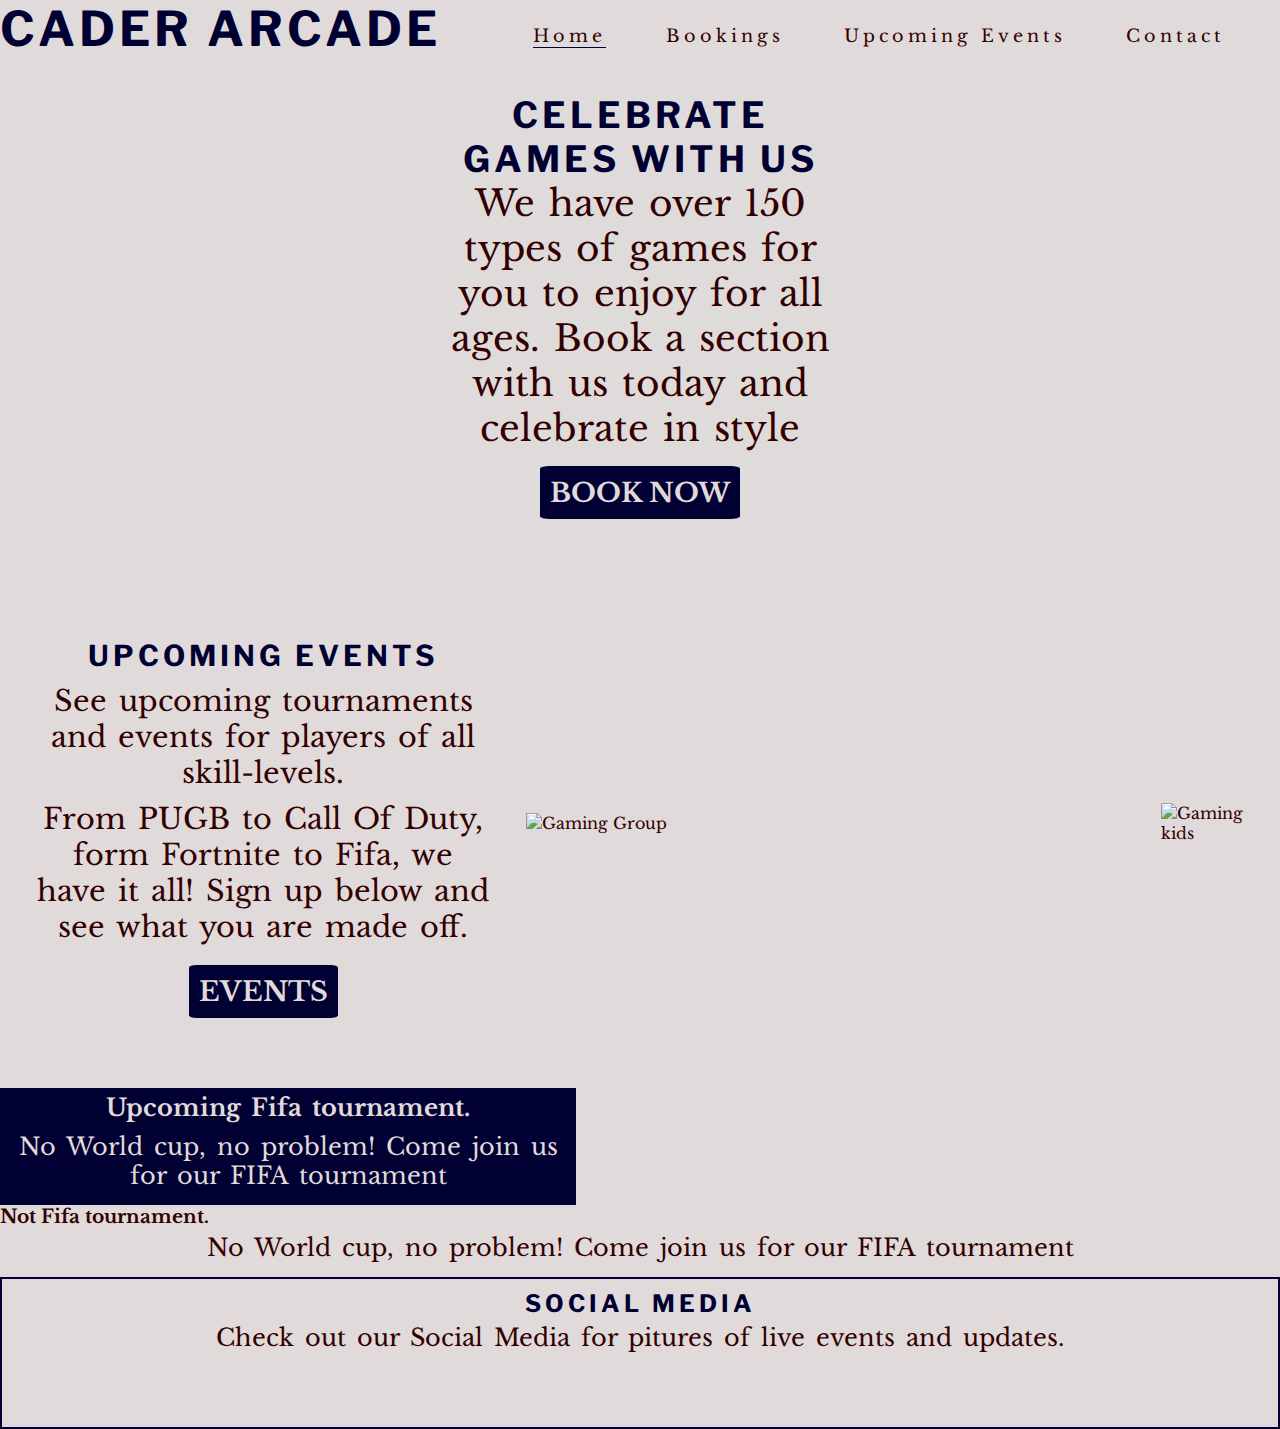
==== index.html @ e38f354f "test" ====
<!DOCTYPE html>
<html lang="en">
<head>
    <meta charset="UTF-8">
    <meta http-equiv="X-UA-Compatible" content="IE=edge">
    <meta name="viewport" content="width=device-width, initial-scale=1.0">
    <meta name="description" content="Cader arcade for people who game!">
    <meta name="keywords" content="Cader Arcade, Arcade games, Dublin, Ireland">

    <link rel="stylesheet" href="assets/css/style.css">
    <title>Cader Arcade</title>
</head>
<body>
    <!-- Header starts here -->
    <header id="header">
        <a href="index.html">
            <h1 id="logo">Cader Arcade</h1>
        </a>
        <nav>
            <ul id="menu">
                <li>
                    <a href="index.html" class="active">Home</a>
                </li>
                <li>
                    <a href="bookings.html">Bookings</a>
                </li>
                <li>
                    <a href="events.html">Upcoming Events</a>
                </li>
                <li>
                    <a href="contact.html">Contact</a>
                </li>
            </ul>
        </nav>  
    </header>
    <!-- Hero image starts here -->
    <section id="hero-outer">
        <div id="hero-image">
            <div id="overlay">
             <h2>Celebrate games with us</h2>
                <p>We have over 150 types of games for you to enjoy for all ages.
                Book a section with us today and celebrate in style
                </p>
                <div class="book-button-outer">
                    <a href="bookings.html" class="book-button">Book Now</a>
                </div>
                <!-- <label for="booking"></label>
                <input type="button" value="booking"> -->
            </div>

        </div>
    </section>

<!-- Events Section starts here -->
    <section id="events">
        <div id="events-info">
            <h2>Upcoming Events</h2>
            <p>See upcoming tournaments and events for players of all skill-levels.</p>
            <p>From PUGB to Call Of Duty, form 
            Fortnite to Fifa, we have it all! Sign up below and see what you are made off. </p>
        <div class="event-button-outer">
            <a href="events.html" class="event-button">Events</a>
        </div>
    </div>
        <div id="events-image">
            <img src="/assets/images/gaming-group.jpg" alt="Gaming Group">
        </div>
        <div id="kids-gaming">
            <img src="/assets/images/kids-gaming.jpg" alt="Gaming kids">
        </div>
    
    </section> 
        <!-- Events Banners -->
    <section>   
        <div id="banner">
            <div id="banner-1">
                <h3>Upcoming Fifa tournament.</h3> <p>No World cup, no problem! Come join us for our FIFA
                     tournament
                <p>
            </div>
            <div id="banner-2">
                <h3>Not Fifa tournament.</h3> <p>No World cup, no problem! Come join us for our FIFA
                     tournament
                <p>
            </div>
        </div>

    </section>
   

    <footer>
        <div class="media">
            <h2>Social Media</h2>
            <p>Check out our Social Media for pitures of live events and updates.</p>
            <ul class="social-networks">
            <li>
                <a href="http://www.facebook.com" target="_blank" rel="noopener" aria-label="Visits our facebook page(opens in new tab)">
                    <i class="fa-brands fa-facebook"></i></a>
            </li>
        
            <li>
                <a href="http://www.twitter.com" target="_blank" rel="noopener" aria-label="Visits our twitter page(opens in new tab)">
                    <i class="fa-brands fa-twitter"></i></a>
            </li>
        
            <li>
                <a href="http://www.youtube.com" target="_blank" rel="noopener" aria-label="Visits our youtube page(opens in new tab)">
                    <i class="fa-brands fa-youtube"></i></a>
            </li>

            <li>
                <a href="http://www.instagram.com" target="_blank" rel="noopener" aria-label="Visits our instagram page(opens in new tab)">
                    <i class="fa-brands fa-instagram"></i></a>
            </li>
        </ul>
    </div>
    </footer>
    <!--font awesome script-->
    <script src="https://kit.fontawesome.com/9f816534b6.js" crossorigin="anonymous"></script>
</body>
</html>
---- assets/css/style.css ----
@import url('https://fonts.googleapis.com/css2?family=Libre+Baskerville&family=Libre+Franklin&display=swap');

* {
    margin: 0;
    padding: 0;
    border: none;
}
body {
    font-family: Libre Baskerville, sans-serif;
    font-weight: 300;
    color:#330000;
    background-color: #e0dada;
}

/* Heading and Logo */

h1, h2 {
    font-family: Libre Franklin, sans-serif;
    letter-spacing: 4px;
    color: #000033;
    text-transform: uppercase;
}
#logo {
    font-size: 300%;
    float: left;
}
/* Navigation */
#menu {
    font-size: 110%;
    letter-spacing: 4px;
    /* NEEDS TO BE CHECKED */
    display: flex;
    justify-content: flex-end;  
}
#menu li {
    list-style-type: none;
    margin-top: 20px;
    margin-right: 50px;
}
#menu a {
    text-decoration: none;
    color: inherit;
}
#menu a:hover {
    border-bottom: 1px solid #000033;
}
.active {
    border-bottom: 1px solid #000033;
}

/* Hero Image */
#hero-image {
    height: 500px;
    width: 100%;
    background:url("../images/hero-image.jpg") no-repeat center center;
    display: flex;
    justify-content: center;
    align-items: center;
    
}
#hero-outer {
    height: 500px;
    width: 100%;
    overflow: hidden;
}
/* Text inside the hero image */
#overlay {
    background-color: rgba(224, 218, 218, 0.9);
    width: 400px;
    font-size: 24px;
    text-align: center;
    padding-top: 10px;
    border-radius: 5%;  
    
    
}
#overlay p {
    margin: 10px;
    padding: 5px;
    display: contents;
}
.book-button-outer {
    margin: 20px;
    padding: 5px;

}
.book-button {
    background-color: #000033;
    text-decoration: none;
    font-size: 110%;
    font-weight: bold;
    text-transform: uppercase;
    color: #e0dada;
    padding: 10px;
    border-radius: 5%;
}
.book-button:hover {
    background-color: #e0dada;
    color: #000033;
    border: 2px solid #000033;
}

/* Events Section */
#events {
    height: 470px;
    width: 100%;
    display: flex;
    justify-content: center;
    margin: 30px 30px 30px 0;
    align-items: center;
    
}
#events-image {
    width: 50%;
    overflow: hidden;
     
/* SSSSSSSSSSSSSSSSSSSSSSSSSSSSSSSSSSSSSS */
}
#events-info {
    width: 500px;
    text-align: center;
    margin: 15px;
    font-size: 120%;
    
    
}
#events-info h2 {
    padding:30px 0 0 0px;
}
#events p {
    padding: 10px 20px 0px 20px;
}
.event-button-outer {
    margin: 20px;
    padding: 10px;
}
.event-button {
    background-color: #000033;
    text-decoration: none;
    font-size: 140%;
    font-weight: bold;
    text-transform: uppercase;
    color: #e0dada;
    margin: 20px;
    padding: 10px;
    border-radius: 5%;

}
.event-button:hover {
    background-color: #e0dada;
    color: #000033;
    border: 2px solid #000033;

}
#banner-1 {
    width: 45%;
    background-color: #000033;
    color: #e0dada;
    height: auto;
}
#banner-1 h3, p {
    word-spacing: 4px;
    padding: 5px;
    text-align: center;
    font-size: 150%;
}
/* Footer/Social Media */

.media {
    text-align: center;
    padding: 10px; 
    border: 2px solid #000033;
}
.media p {
    padding: 5px;
}
.social-networks {
    text-align: center;
    padding: 10px;
}
.social-networks li {
    padding:20px;
    display:inline;
    font-size: 200%;    
}
.social-networks a {
    text-decoration: none;
    color: #330000;
}

/* Contact section starts here */

/* Opening Hours */

.time-table {
    border-collapse: collapse;
    margin: 25px;
    min-width: 350px;
    background-color: #e0dada;
    border: 2px solid #000033;
    float: left;
    
}
.time-table tr th {
    text-align: left;
    font-weight: bold;
    padding: 12px;
    
}
.time-table tr {
    border-bottom: 1px solid #595959; 
}
.time-table td {
    padding:12px;
    text-align: left;
    
}


/* Email, Phone, Address */

.contact-info {
    text-align: left;
    padding: 5px;
    word-spacing: 4px;
}
.contact-info h2,li {
    padding: 5px;
    margin-top: 10px;
}
/* Media queries */

/* For larger to medium screen sizes from 1200px and down */

@media screen and (max-width:1200px) {
    
    #logo {
        width: 100%;
    }
    #menu {
        justify-content: flex-start;
        float: left;
    }
    #events {
        display: contents;
        display: flex;
        flex-direction: column;
        height: fit-content;  
        justify-items: center;
        overflow: hidden;
        
    }
    #events-image {
        width: auto; 
        height: 470px;
        padding-top: 50px;
        display: block;
        margin-left: auto;
        margin-right: auto;   
    }
    #events-info {
      width: auto;
      margin: 0 50px 20px 50px;
        
    }    

    #contact {
        display: flex;
        flex-direction: column;
        float: left;
    }
}
/* For medium screen sizes from 769px and down */

@media screen and (max-width:769px) {
    #menu {
        flex-direction: column;
        justify-content: flex-start;
        float: left;

    }
}
/* For smaller screen sizes from 481px and down */

@media screen and (max-width:481px) {

    #overlay {
        font-size: 20px;
    }

    #events-image {
        display: block;
        
    }
    #overlay {
        width:  300px;
    }

}
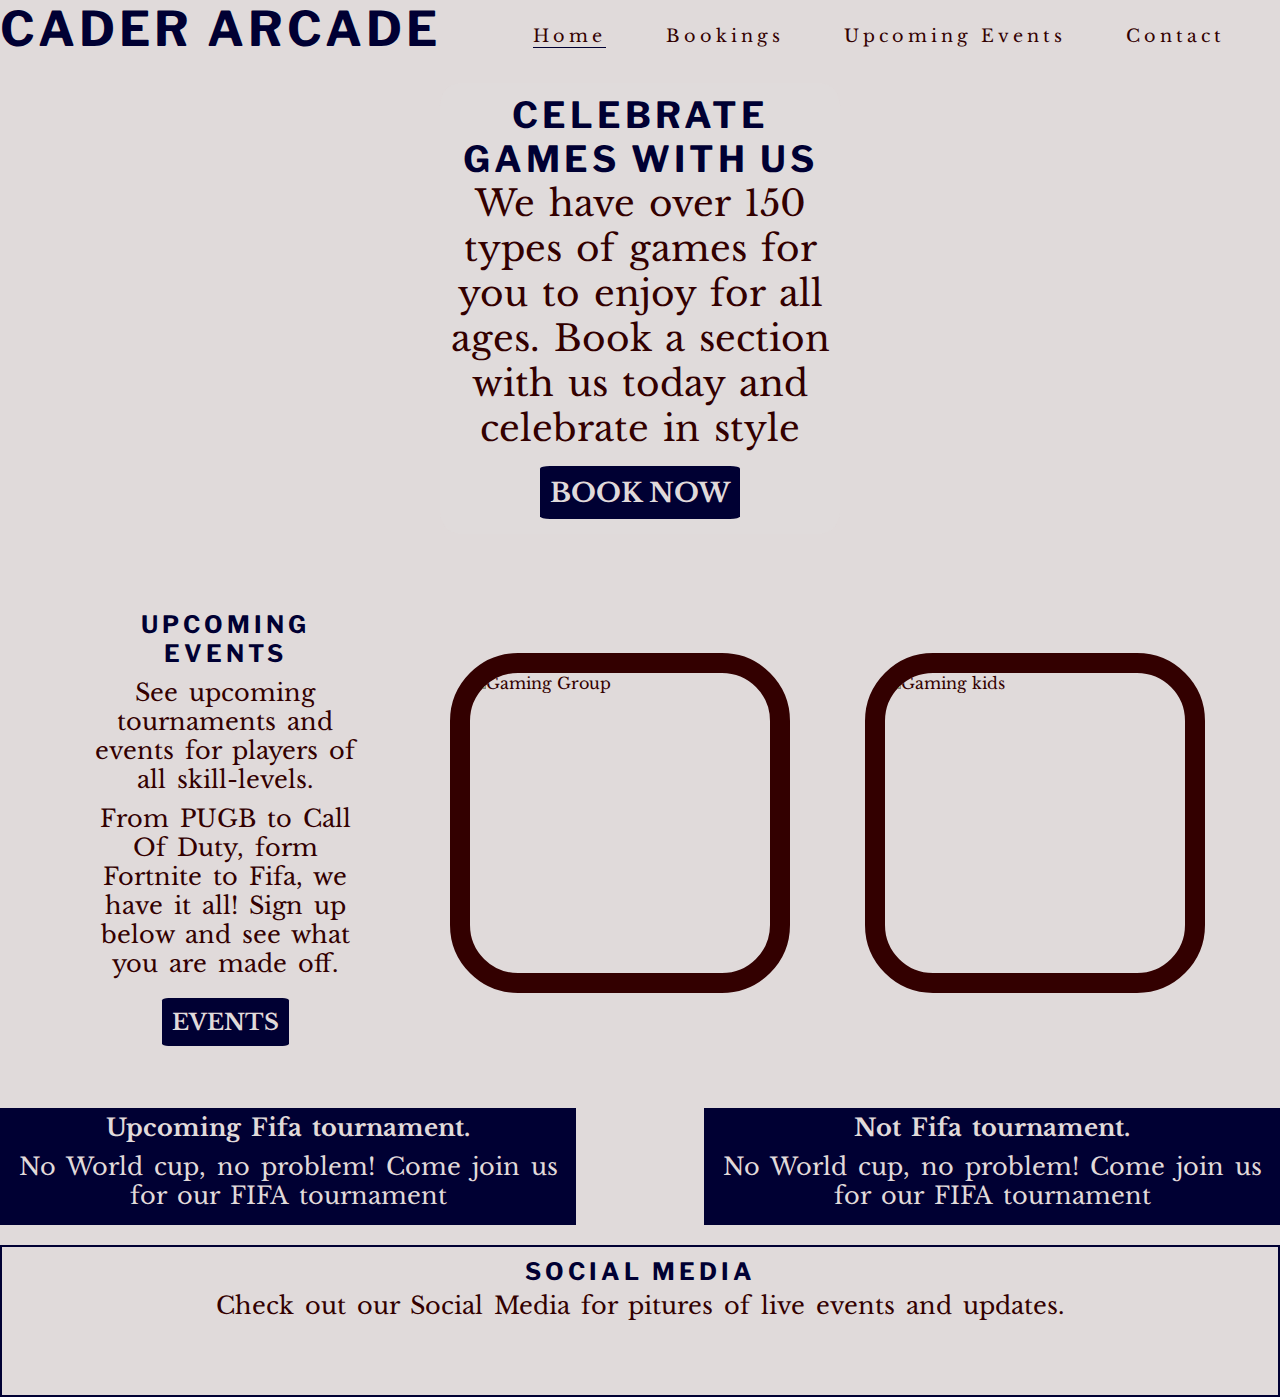
==== commit 5558e917: "Add Events elements to events page and inital style" ====
--- a/index.html
+++ b/index.html
@@ -74,12 +74,12 @@
     <section>   
         <div id="banner">
             <div id="banner-1">
-                <h3>Upcoming Fifa tournament.</h3> <p>No World cup, no problem! Come join us for our FIFA
+                <h3>Upcoming Fifa tournament.<i class="fa-regular fa-futbol"></i></h3> <p>No World cup, no problem! Come join us for our FIFA
                      tournament
                 <p>
             </div>
             <div id="banner-2">
-                <h3>Not Fifa tournament.</h3> <p>No World cup, no problem! Come join us for our FIFA
+                <h3>Not Fifa tournament.<i class="fa-solid fa-person-military-rifle"></i></h3> <p>No World cup, no problem! Come join us for our FIFA
                      tournament
                 <p>
             </div>
--- a/assets/css/style.css
+++ b/assets/css/style.css
@@ -105,23 +105,30 @@
     height: 470px;
     width: 100%;
     display: flex;
-    justify-content: center;
+    justify-content: space-evenly;
     margin: 30px 30px 30px 0;
     align-items: center;
     
 }
+#kids-gaming {
+    width: 300px;
+    height: 300px;
+    border-radius: 20%;
+    border: 20px solid #330000;
+    overflow: hidden;
+}
 #events-image {
-    width: 50%;
+    width: 300px;
+    height: 300px;
     overflow: hidden;
-     
-/* SSSSSSSSSSSSSSSSSSSSSSSSSSSSSSSSSSSSSS */
+    border-radius: 20%;
+    border: 20px solid #330000;
 }
 #events-info {
-    width: 500px;
-    text-align: center;
-    margin: 15px;
-    font-size: 120%;
-    
+    width: 300px;
+    text-align: center;
+    
+    font-size: 100%;
     
 }
 #events-info h2 {
@@ -152,13 +159,31 @@
     border: 2px solid #000033;
 
 }
+/* Banner Section */
+#banner {
+    display: flex;
+    justify-content: space-between;
+    padding: 20px 0 20px;
+}
 #banner-1 {
     width: 45%;
     background-color: #000033;
     color: #e0dada;
     height: auto;
 }
+#banner-2 {
+    width: 45%;
+    background-color: #000033;
+    color: #e0dada;
+    height: auto;
+}
 #banner-1 h3, p {
+    word-spacing: 4px;
+    padding: 5px;
+    text-align: center;
+    font-size: 150%;
+}
+#banner-2 h3, p {
     word-spacing: 4px;
     padding: 5px;
     text-align: center;
@@ -188,6 +213,90 @@
     color: #330000;
 }
 
+/* Events Page Starts Here */
+#event-1 {
+    background: url(../images/fifa-image.jpg) no-repeat center center;
+    width: 300px;
+    padding: 15px;
+    word-spacing: 2px;
+    border-radius: 10%;
+}
+#event-1 h2 {
+    border-bottom: 2px solid #000033;
+    padding: 15px;
+    text-align: center;
+    background-color: rgba(224,218,218, 0.5);
+    border-radius: 10%;
+}
+#event-1 p {
+    padding: 10px;
+    font-size: 100%;
+    background-color: rgba(224,218,218, 0.5);
+    border-radius: 10%;
+}
+#event-2 {
+    background: url(../images/cod-image.jpg);
+    width: 300px;
+    padding: 15px;
+    word-spacing: 2px;
+    border-radius: 10%;
+}
+#event-2 h2 {
+    border-bottom: 2px solid #000033;
+    padding: 15px;
+    text-align: center;
+    background-color: rgba(224,218,218, 0.5);
+    border-radius: 10%;
+}
+#event-2 p {
+    padding: 10px;
+    font-size: 100%;
+    background-color: rgba(224,218,218, 0.5);
+    border-radius: 10%;
+}
+#event-hero-outer {
+    min-height: 700px;
+    width: 100%;
+    background:url("../images/hero-event.jpg") no-repeat center center;
+    display: flex;
+    justify-content: space-around;
+    align-items: center;
+    flex-wrap: wrap;
+    
+}
+    .form-event {
+        background-color: #e0dada;
+        max-width: 300px;
+        padding: 10px;
+    }
+    .form-event h2 {
+        margin-bottom:10px;
+    }
+    .text-input{
+        /* color: #e0dada; */
+        width: 100%;
+        height: 25px;
+        margin: 5px 0 20px;
+        border: 1px solid #e0dada;
+        border-radius: 2px;
+    }
+    .text-input:hover {
+        border-color: #330000;
+    }
+    .join-button {
+        margin-top: 20px;
+        border-radius: 2px;
+        padding: 15px 32px 15px 32px;
+        text-align: center;
+        font-size: 100%;
+        background-color: #330000;
+        color: #e0dada;
+        display: block;
+    }
+    .join-button:hover {
+        background-color: #fafafa;
+        color: #f16c6b;
+    }
 /* Contact section starts here */
 
 /* Opening Hours */
@@ -244,19 +353,18 @@
     #events {
         display: contents;
         display: flex;
-        flex-direction: column;
-        height: fit-content;  
+        flex-direction: row;
+        height: fit-content;
         justify-items: center;
         overflow: hidden;
-        
+        flex-wrap: wrap;
     }
     #events-image {
-        width: auto; 
-        height: 470px;
-        padding-top: 50px;
+        width: 300px; 
+        height: 300px;
         display: block;
-        margin-left: auto;
-        margin-right: auto;   
+        margin: 10px 0 10px 0;
+         
     }
     #events-info {
       width: auto;
@@ -269,6 +377,17 @@
         flex-direction: column;
         float: left;
     }
+    #banner {
+        flex-direction: column;
+    }
+    #banner-1 {
+        width: 100%;
+        margin-bottom: 10px;
+    }
+    #banner-2 {
+        width: 100%;
+        margin: 10px 0 20px;
+    }
 }
 /* For medium screen sizes from 769px and down */
 
@@ -279,6 +398,11 @@
         float: left;
 
     }
+    #events {
+        display: flex;
+        justify-content: space-evenly;
+        
+    }
 }
 /* For smaller screen sizes from 481px and down */
 
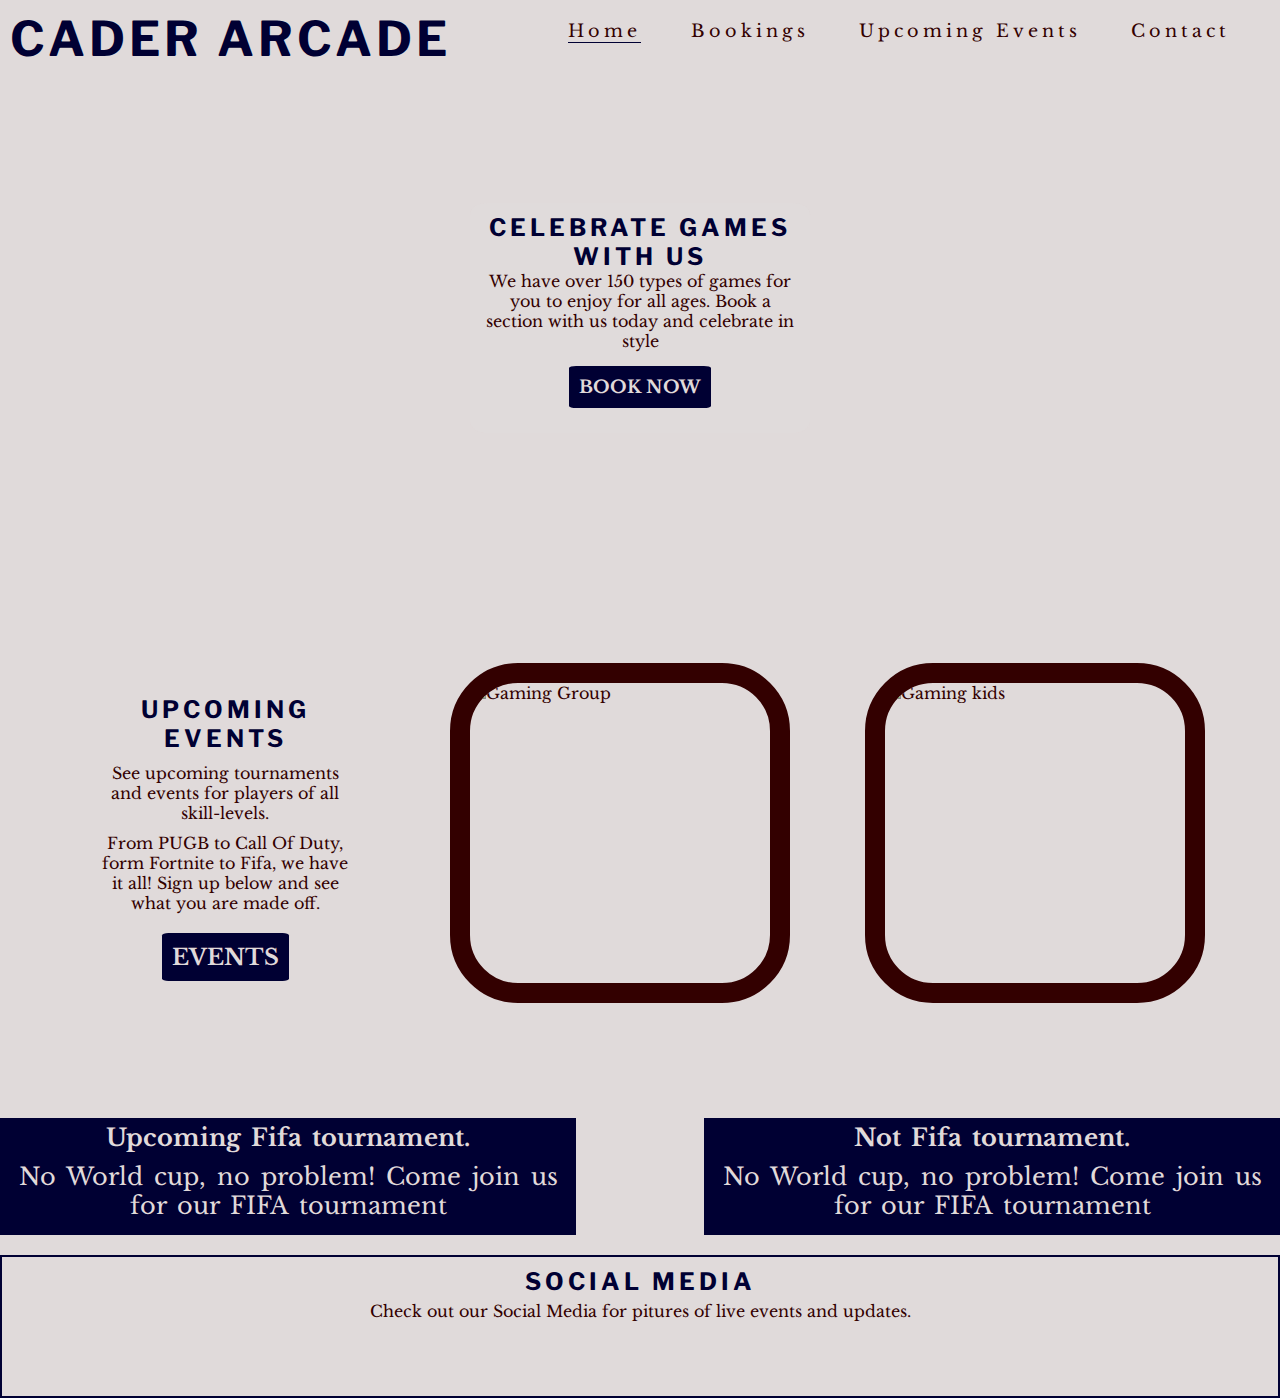
==== commit 9e9810bf: "Correct .banner-2 h3,p issue" ====
--- a/index.html
+++ b/index.html
@@ -73,13 +73,13 @@
         <!-- Events Banners -->
     <section>   
         <div id="banner">
-            <div id="banner-1">
-                <h3>Upcoming Fifa tournament.<i class="fa-regular fa-futbol"></i></h3> <p>No World cup, no problem! Come join us for our FIFA
+            <div class="banner-1">
+                <h3><i class="fa-regular fa-futbol"></i>Upcoming Fifa tournament.</h3> <p>No World cup, no problem! Come join us for our FIFA
                      tournament
                 <p>
             </div>
-            <div id="banner-2">
-                <h3>Not Fifa tournament.<i class="fa-solid fa-person-military-rifle"></i></h3> <p>No World cup, no problem! Come join us for our FIFA
+            <div class="banner-2">
+                <h3><i class="fa-solid fa-person-military-rifle"></i>Not Fifa tournament.</h3> <p>No World cup, no problem! Come join us for our FIFA
                      tournament
                 <p>
             </div>
--- a/assets/css/style.css
+++ b/assets/css/style.css
@@ -23,6 +23,7 @@
 #logo {
     font-size: 300%;
     float: left;
+    padding: 10px 0 0 10px;
 }
 /* Navigation */
 #menu {
@@ -66,18 +67,17 @@
 /* Text inside the hero image */
 #overlay {
     background-color: rgba(224, 218, 218, 0.9);
-    width: 400px;
-    font-size: 24px;
-    text-align: center;
-    padding-top: 10px;
-    border-radius: 5%;  
-    
-    
+    max-width: 320px;
+    text-align: center;
+    padding: 10px;
+    border-radius: 5%;   
 }
 #overlay p {
     margin: 10px;
     padding: 5px;
     display: contents;
+    font-size: 100%;
+    
 }
 .book-button-outer {
     margin: 20px;
@@ -165,30 +165,51 @@
     justify-content: space-between;
     padding: 20px 0 20px;
 }
-#banner-1 {
+.banner-1 {
     width: 45%;
     background-color: #000033;
     color: #e0dada;
     height: auto;
 }
-#banner-2 {
+.banner-2 {
     width: 45%;
     background-color: #000033;
     color: #e0dada;
     height: auto;
 }
-#banner-1 h3, p {
+.banner-1 h3 {
     word-spacing: 4px;
     padding: 5px;
     text-align: center;
     font-size: 150%;
 }
-#banner-2 h3, p {
+.banner-1 p {
     word-spacing: 4px;
     padding: 5px;
     text-align: center;
     font-size: 150%;
 }
+.banner-2 h3 {
+    word-spacing: 4px;
+    padding: 5px;
+    text-align: center;
+    font-size: 150%;
+}
+.banner-2 p {
+    word-spacing: 4px;
+    padding: 5px;
+    text-align: center;
+    font-size: 150%;
+}
+
+/* Booking Page Starta here */
+
+.holder {
+    clear:left;
+}
+
+
+
 /* Footer/Social Media */
 
 .media {
@@ -214,45 +235,58 @@
 }
 
 /* Events Page Starts Here */
+
 #event-1 {
-    background: url(../images/fifa-image.jpg) no-repeat center center;
+    background: url(../images/cod-image.jpg);
     width: 300px;
+    height: 400px;
     padding: 15px;
     word-spacing: 2px;
     border-radius: 10%;
+    display: flex;
+    flex-direction: column;
+    justify-content: space-evenly;
 }
 #event-1 h2 {
     border-bottom: 2px solid #000033;
     padding: 15px;
     text-align: center;
-    background-color: rgba(224,218,218, 0.5);
+    background-color: rgba(224,218,218, 0.9);
     border-radius: 10%;
 }
 #event-1 p {
     padding: 10px;
     font-size: 100%;
-    background-color: rgba(224,218,218, 0.5);
+    background-color: rgba(224,218,218, 0.9);
     border-radius: 10%;
 }
 #event-2 {
-    background: url(../images/cod-image.jpg);
+    background: url(../images/fifa-image.jpg) no-repeat center center;
     width: 300px;
+    height: 400px;
     padding: 15px;
     word-spacing: 2px;
     border-radius: 10%;
+    display: flex;
+    flex-direction: column;
+    justify-content: space-evenly;
+    margin: 10px 0;
 }
 #event-2 h2 {
     border-bottom: 2px solid #000033;
     padding: 15px;
     text-align: center;
-    background-color: rgba(224,218,218, 0.5);
+    background-color: rgba(224,218,218, 0.8);
     border-radius: 10%;
 }
 #event-2 p {
     padding: 10px;
     font-size: 100%;
-    background-color: rgba(224,218,218, 0.5);
+    background-color: rgba(224,218,218, 0.8);
     border-radius: 10%;
+}
+.disclaimer {
+    color: red;
 }
 #event-hero-outer {
     min-height: 700px;
@@ -262,18 +296,21 @@
     justify-content: space-around;
     align-items: center;
     flex-wrap: wrap;
+    padding: 10px;
     
 }
     .form-event {
         background-color: #e0dada;
         max-width: 300px;
-        padding: 10px;
+        padding: 15px;
+        height: 400px;
+        border-radius: 5%;
+        border: 2px solid #000033;
     }
     .form-event h2 {
         margin-bottom:10px;
     }
     .text-input{
-        /* color: #e0dada; */
         width: 100%;
         height: 25px;
         margin: 5px 0 20px;
@@ -284,14 +321,13 @@
         border-color: #330000;
     }
     .join-button {
-        margin-top: 20px;
-        border-radius: 2px;
-        padding: 15px 32px 15px 32px;
-        text-align: center;
-        font-size: 100%;
-        background-color: #330000;
-        color: #e0dada;
-        display: block;
+    margin: 20px 60px;
+    border-radius: 5px;
+    padding: 20px 35px 20px 35px;
+    text-align: center;
+    font-size: 150%;
+    background-color: #000033;
+    color: #e0dada;
     }
     .join-button:hover {
         background-color: #fafafa;
@@ -299,15 +335,37 @@
     }
 /* Contact section starts here */
 
-/* Opening Hours */
-
+#hero-contact {
+        min-height: 600px;
+        width: 100%;
+        background-color: rgb(244, 244, 196);
+        display: flex;
+        justify-content: space-around;
+        align-items: center;
+        flex-wrap: wrap;
+}
+
+/* Opening Hours/Addreess details*/
+
+.contact-open {
+    display: flex;
+    min-width: 320px;
+    
+    align-items: center;
+    flex-direction: column;
+    
+}
+.address li {
+    list-style-type: none;
+}
+/* Opening hours */
 .time-table {
     border-collapse: collapse;
-    margin: 25px;
-    min-width: 350px;
+    min-width: 320px;
     background-color: #e0dada;
     border: 2px solid #000033;
-    float: left;
+    height: 200px;
+    margin: 25px 0;
     
 }
 .time-table tr th {
@@ -327,16 +385,73 @@
 
 
 /* Email, Phone, Address */
-
-.contact-info {
+.address {
+    max-width: 320px;
+    padding: 0 0 0 15px;
+    
+}
+.address h2 {
+    letter-spacing: 5px;
+    padding: 5px;
+}
+.address li {
+    list-style-type: none;  
+    padding: 15px auto; 
+}
+
+/* Comment-From */
+/* ZZZZZZZZZZZZZZZZZZZZZZZZZZZZ */
+.comment-info {
+    min-width: 320px;
+    display: flex;
+}
+
+.comment-info  h3 {
+    text-align: center;
+     font-size: 150%;
+     padding: 5px;
+}
+
+#comment-form {
+    border: 2px solid black;
+    max-width: 320px;
+    max-height: 450px;
+    margin: 20px auto;
+    padding: 10px;
     text-align: left;
-    padding: 5px;
-    word-spacing: 4px;
-}
-.contact-info h2,li {
-    padding: 5px;
+    border-radius: 10px;
+}
+#comment-form > label {
+    display: block;
+    padding: 5px;
+}
+#comment-form > input,textarea {
+    display: block;
+    width: 95%;
+    padding: 5px;
+}
+#comment-form #send-button {
+    color: #e0dada;
+    border-radius: 5%;
+    background-color: #000033;
+    text-transform: uppercase;
+    padding: 10px;
     margin-top: 10px;
-}
+    width: auto;
+}
+#comment-form #send-button:hover {
+    color: #000033;
+    background-color: #e0dada;
+}
+#comment-form > textarea {
+    height: 100px;
+}
+
+/* Map Area */
+#map-area {
+    border: 2px solid #000033;
+}
+
 /* Media queries */
 
 /* For larger to medium screen sizes from 1200px and down */
@@ -349,6 +464,7 @@
     #menu {
         justify-content: flex-start;
         float: left;
+        margin-bottom: 5px;
     }
     #events {
         display: contents;
@@ -371,11 +487,14 @@
       margin: 0 50px 20px 50px;
         
     }    
-
-    #contact {
-        display: flex;
-        flex-direction: column;
-        float: left;
+    #hero-contact {
+        justify-content: space-around;
+        align-items: center;
+        flex-wrap: wrap;
+        padding-bottom: 20px;
+    }
+    .contact-open {
+        flex-direction: row;
     }
     #banner {
         flex-direction: column;
@@ -388,6 +507,12 @@
         width: 100%;
         margin: 10px 0 20px;
     }
+    /* Map Area */
+    #map-area {
+    border: 2px solid #000033;
+    width: auto;
+    }
+
 }
 /* For medium screen sizes from 769px and down */
 
@@ -403,6 +528,12 @@
         justify-content: space-evenly;
         
     }
+    .contact-open {
+        flex-direction: column;
+    }
+    #comment-form {
+        margin: 20px auto 20px;
+    }
 }
 /* For smaller screen sizes from 481px and down */
 
@@ -419,5 +550,4 @@
     #overlay {
         width:  300px;
     }
-
-}
+}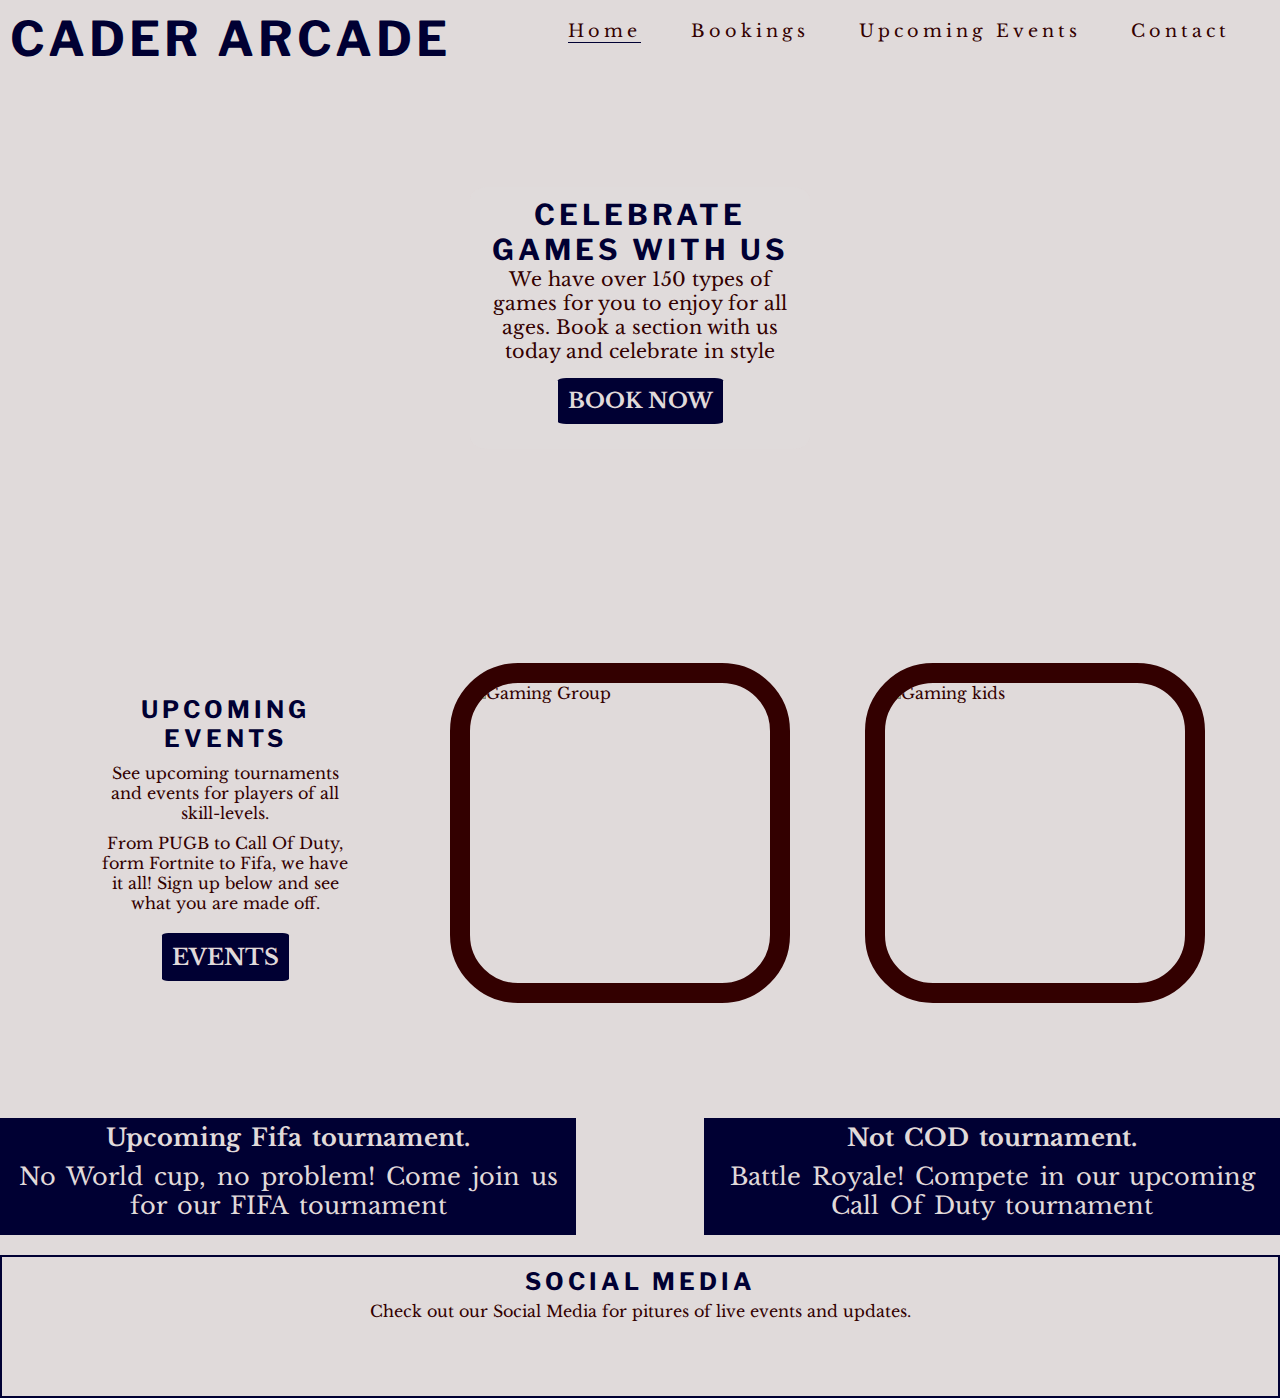
==== commit 36f4538c: "Fix Aria Issue with Textarea, change backround of Events page, Add title to map in contact page, Add" ====
--- a/index.html
+++ b/index.html
@@ -37,7 +37,7 @@
     <section id="hero-outer">
         <div id="hero-image">
             <div id="overlay">
-             <h2>Celebrate games with us</h2>
+             <h2><i class="fa-solid fa-gamepad"></i> Celebrate games with us</h2>
                 <p>We have over 150 types of games for you to enjoy for all ages.
                 Book a section with us today and celebrate in style
                 </p>
@@ -54,7 +54,7 @@
 <!-- Events Section starts here -->
     <section id="events">
         <div id="events-info">
-            <h2>Upcoming Events</h2>
+            <h2><i class="fa-solid fa-calendar-days"></i> Upcoming Events</h2>
             <p>See upcoming tournaments and events for players of all skill-levels.</p>
             <p>From PUGB to Call Of Duty, form 
             Fortnite to Fifa, we have it all! Sign up below and see what you are made off. </p>
@@ -74,13 +74,12 @@
     <section>   
         <div id="banner">
             <div class="banner-1">
-                <h3><i class="fa-regular fa-futbol"></i>Upcoming Fifa tournament.</h3> <p>No World cup, no problem! Come join us for our FIFA
+                <h3><i class="fa-regular fa-futbol"></i> Upcoming Fifa tournament.</h3> <p>No World cup, no problem! Come join us for our FIFA
                      tournament
                 <p>
             </div>
             <div class="banner-2">
-                <h3><i class="fa-solid fa-person-military-rifle"></i>Not Fifa tournament.</h3> <p>No World cup, no problem! Come join us for our FIFA
-                     tournament
+                <h3><i class="fa-solid fa-person-military-rifle"></i> Not COD tournament.</h3> <p>Battle Royale! Compete in our upcoming Call Of Duty tournament
                 <p>
             </div>
         </div>
--- a/assets/css/style.css
+++ b/assets/css/style.css
@@ -70,13 +70,14 @@
     max-width: 320px;
     text-align: center;
     padding: 10px;
-    border-radius: 5%;   
+    border-radius: 5%; 
+    font-size: 120%;  
 }
 #overlay p {
     margin: 10px;
     padding: 5px;
     display: contents;
-    font-size: 100%;
+    
     
 }
 .book-button-outer {
@@ -116,6 +117,7 @@
     border-radius: 20%;
     border: 20px solid #330000;
     overflow: hidden;
+    
 }
 #events-image {
     width: 300px;
@@ -202,14 +204,6 @@
     font-size: 150%;
 }
 
-/* Booking Page Starta here */
-
-.holder {
-    clear:left;
-}
-
-
-
 /* Footer/Social Media */
 
 .media {
@@ -234,7 +228,96 @@
     color: #330000;
 }
 
+/* Bookings section sarts here */
+
+.holder {
+    background-color: #000033;
+    margin: 50px;
+    letter-spacing: 1px;
+    font-weight: 400;
+    color: #e0dada;
+    display: grid;
+    grid-template-columns: 50% 50%;
+    clear: left;
+    align-items: center;
+   
+}
+.form-time {
+    background-color: #000033;
+    padding: 50px;
+    outline: 3px dashed rgb(244, 244, 196);
+    outline-offset: -30px;
+    text-align: center;
+}
+.time-heading {
+    font-size: 40px;
+    text-transform: uppercase;
+    padding: 15px;
+    color: #000033;
+    background-color: rgb(244, 244, 196);
+}
+.heading-days {
+    font-size: 30px;
+    color: rgb(244, 244, 196);
+    padding: 15px 0;
+}
+.book-phone {
+    padding: 20px;
+    color: rgb(244, 244, 196);
+    
+}
+.form-table {
+    padding: 20px 0;
+    margin: 0 auto;
+}
+.form-head {
+    font-weight: 600;
+    text-align: center;
+    text-transform: uppercase;
+}
+.form-book {
+    display: grid;
+    grid-row-gap: 20px;
+}
+.form-field {
+    display: flex;
+    justify-content: space-between;
+    min-width: 320px;
+}
+.form-book p {
+    font-weight: 600;
+}
+.form-book label {
+    font-weight: 600;
+}
+.form-table input,select {
+    padding: 10px 15px;
+}
+.btnbk {
+    background-color: rgb(244, 244, 196);
+    color: #000033;
+    padding: 10px 20px;
+    border: none;
+    font-size: 18px;
+    border-radius: 100px;
+}
+.btnbk:hover {
+    transform: scale(1.07);
+}
+
 /* Events Page Starts Here */
+
+#event-hero-outer {
+    min-height: 700px;
+    width: 100%;
+    /* background:url("../images/hero-event.jpg") no-repeat center center; */
+    display: flex;
+    justify-content: space-around;
+    align-items: center;
+    flex-wrap: wrap;
+    padding: 10px;
+    
+}
 
 #event-1 {
     background: url(../images/cod-image.jpg);
@@ -287,17 +370,6 @@
 }
 .disclaimer {
     color: red;
-}
-#event-hero-outer {
-    min-height: 700px;
-    width: 100%;
-    background:url("../images/hero-event.jpg") no-repeat center center;
-    display: flex;
-    justify-content: space-around;
-    align-items: center;
-    flex-wrap: wrap;
-    padding: 10px;
-    
 }
     .form-event {
         background-color: #e0dada;
@@ -396,7 +468,7 @@
 }
 .address li {
     list-style-type: none;  
-    padding: 15px auto; 
+    padding: 15px; 
 }
 
 /* Comment-From */
@@ -499,11 +571,11 @@
     #banner {
         flex-direction: column;
     }
-    #banner-1 {
+    .banner-1 {
         width: 100%;
         margin-bottom: 10px;
     }
-    #banner-2 {
+    .banner-2 {
         width: 100%;
         margin: 10px 0 20px;
     }
@@ -534,20 +606,23 @@
     #comment-form {
         margin: 20px auto 20px;
     }
+    .holder {
+    display: flex;
+    flex-direction: column;
+    margin: 0;
+    }
 }
 /* For smaller screen sizes from 481px and down */
 
 @media screen and (max-width:481px) {
 
     #overlay {
-        font-size: 20px;
+        font-size: 100%;
+        width:  300px;
     }
 
     #events-image {
         display: block;
         
     }
-    #overlay {
-        width:  300px;
-    }
 }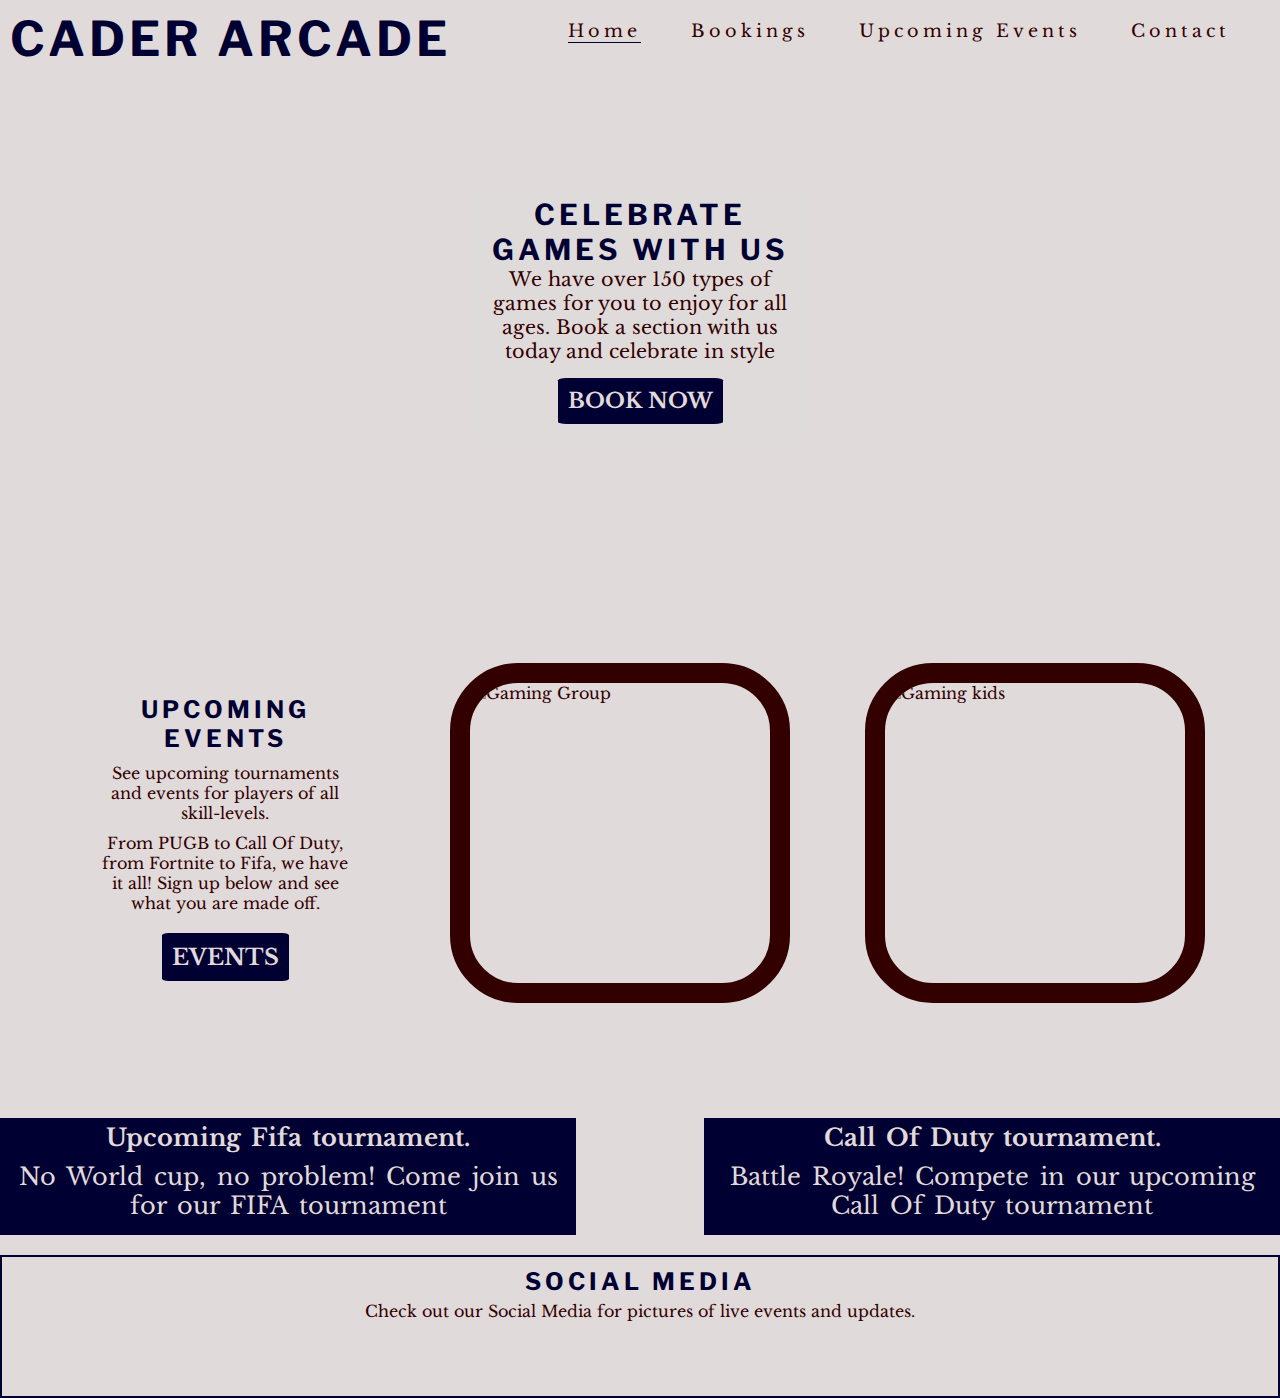
==== commit b4473fe3: "Add further comments and indent code correctly on all pages. Add devices tested on for readme.md" ====
--- a/index.html
+++ b/index.html
@@ -6,16 +6,19 @@
     <meta name="viewport" content="width=device-width, initial-scale=1.0">
     <meta name="description" content="Cader arcade for people who game!">
     <meta name="keywords" content="Cader Arcade, Arcade games, Dublin, Ireland">
-
     <link rel="stylesheet" href="assets/css/style.css">
     <title>Cader Arcade</title>
+    <!-- Favicon is below -->
+    <link rel="icon" href="assets/images/favicon.jpg" type="image/x-icon">
 </head>
 <body>
     <!-- Header starts here -->
     <header id="header">
         <a href="index.html">
-            <h1 id="logo">Cader Arcade</h1>
-        </a>
+        <!-- Logo -->
+        <h1 id="logo">Cader Arcade</h1>
+    </a>
+    <!-- Navigation Links -->
         <nav>
             <ul id="menu">
                 <li>
@@ -37,76 +40,72 @@
     <section id="hero-outer">
         <div id="hero-image">
             <div id="overlay">
+                <!-- Overlay for Hero image displaying events detials and link -->
              <h2><i class="fa-solid fa-gamepad"></i> Celebrate games with us</h2>
                 <p>We have over 150 types of games for you to enjoy for all ages.
                 Book a section with us today and celebrate in style
                 </p>
+                <!-- Link to Bookings page -->
                 <div class="book-button-outer">
                     <a href="bookings.html" class="book-button">Book Now</a>
                 </div>
-                <!-- <label for="booking"></label>
-                <input type="button" value="booking"> -->
             </div>
-
         </div>
     </section>
-
 <!-- Events Section starts here -->
     <section id="events">
+        <!-- Upcoming Events link and description -->
         <div id="events-info">
             <h2><i class="fa-solid fa-calendar-days"></i> Upcoming Events</h2>
             <p>See upcoming tournaments and events for players of all skill-levels.</p>
-            <p>From PUGB to Call Of Duty, form 
+            <p>From PUGB to Call Of Duty, from
             Fortnite to Fifa, we have it all! Sign up below and see what you are made off. </p>
         <div class="event-button-outer">
             <a href="events.html" class="event-button">Events</a>
         </div>
     </div>
+    <!-- Images of past events -->
         <div id="events-image">
-            <img src="/assets/images/gaming-group.jpg" alt="Gaming Group">
+            <img src="https://jamsey911.github.io/CI.PP1.Cader-arcade/assets/images/gaming-group.jpg" alt="Gaming Group">
         </div>
         <div id="kids-gaming">
-            <img src="/assets/images/kids-gaming.jpg" alt="Gaming kids">
+            <img src="https://jamsey911.github.io/CI.PP1.Cader-arcade/assets/images/kids-gaming.jpg" alt="Gaming kids">
         </div>
-    
     </section> 
         <!-- Events Banners -->
     <section>   
         <div id="banner">
+            <!-- Event Banner 1 -->
             <div class="banner-1">
                 <h3><i class="fa-regular fa-futbol"></i> Upcoming Fifa tournament.</h3> <p>No World cup, no problem! Come join us for our FIFA
                      tournament
                 <p>
             </div>
+            <!-- Event Banner 2 -->
             <div class="banner-2">
-                <h3><i class="fa-solid fa-person-military-rifle"></i> Not COD tournament.</h3> <p>Battle Royale! Compete in our upcoming Call Of Duty tournament
+                <h3><i class="fa-solid fa-person-military-rifle"></i> Call Of Duty tournament.</h3> <p>Battle Royale! Compete in our upcoming Call Of Duty tournament
                 <p>
             </div>
         </div>
-
     </section>
-   
-
+    <!-- Footer Containing Social Media links -->
     <footer>
         <div class="media">
             <h2>Social Media</h2>
-            <p>Check out our Social Media for pitures of live events and updates.</p>
+            <p>Check out our Social Media for pictures of live events and updates.</p>
             <ul class="social-networks">
             <li>
                 <a href="http://www.facebook.com" target="_blank" rel="noopener" aria-label="Visits our facebook page(opens in new tab)">
                     <i class="fa-brands fa-facebook"></i></a>
             </li>
-        
             <li>
                 <a href="http://www.twitter.com" target="_blank" rel="noopener" aria-label="Visits our twitter page(opens in new tab)">
                     <i class="fa-brands fa-twitter"></i></a>
             </li>
-        
             <li>
                 <a href="http://www.youtube.com" target="_blank" rel="noopener" aria-label="Visits our youtube page(opens in new tab)">
                     <i class="fa-brands fa-youtube"></i></a>
             </li>
-
             <li>
                 <a href="http://www.instagram.com" target="_blank" rel="noopener" aria-label="Visits our instagram page(opens in new tab)">
                     <i class="fa-brands fa-instagram"></i></a>
--- a/assets/css/style.css
+++ b/assets/css/style.css
@@ -6,16 +6,14 @@
     border: none;
 }
 body {
-    font-family: Libre Baskerville, sans-serif;
+    font-family: "Libre Baskerville", sans-serif;
     font-weight: 300;
     color:#330000;
     background-color: #e0dada;
 }
-
 /* Heading and Logo */
-
 h1, h2 {
-    font-family: Libre Franklin, sans-serif;
+    font-family: "Libre Franklin", sans-serif;
     letter-spacing: 4px;
     color: #000033;
     text-transform: uppercase;
@@ -48,7 +46,6 @@
 .active {
     border-bottom: 1px solid #000033;
 }
-
 /* Hero Image */
 #hero-image {
     height: 500px;
@@ -56,8 +53,7 @@
     background:url("../images/hero-image.jpg") no-repeat center center;
     display: flex;
     justify-content: center;
-    align-items: center;
-    
+    align-items: center;   
 }
 #hero-outer {
     height: 500px;
@@ -77,13 +73,10 @@
     margin: 10px;
     padding: 5px;
     display: contents;
-    
-    
 }
 .book-button-outer {
     margin: 20px;
     padding: 5px;
-
 }
 .book-button {
     background-color: #000033;
@@ -100,7 +93,6 @@
     color: #000033;
     border: 2px solid #000033;
 }
-
 /* Events Section */
 #events {
     height: 470px;
@@ -108,8 +100,7 @@
     display: flex;
     justify-content: space-evenly;
     margin: 30px 30px 30px 0;
-    align-items: center;
-    
+    align-items: center;   
 }
 #kids-gaming {
     width: 300px;
@@ -117,7 +108,6 @@
     border-radius: 20%;
     border: 20px solid #330000;
     overflow: hidden;
-    
 }
 #events-image {
     width: 300px;
@@ -129,9 +119,7 @@
 #events-info {
     width: 300px;
     text-align: center;
-    
     font-size: 100%;
-    
 }
 #events-info h2 {
     padding:30px 0 0 0px;
@@ -153,13 +141,11 @@
     margin: 20px;
     padding: 10px;
     border-radius: 5%;
-
 }
 .event-button:hover {
     background-color: #e0dada;
     color: #000033;
     border: 2px solid #000033;
-
 }
 /* Banner Section */
 #banner {
@@ -203,9 +189,7 @@
     text-align: center;
     font-size: 150%;
 }
-
 /* Footer/Social Media */
-
 .media {
     text-align: center;
     padding: 10px; 
@@ -227,12 +211,10 @@
     text-decoration: none;
     color: #330000;
 }
-
 /* Bookings section sarts here */
-
 .holder {
     background-color: #000033;
-    margin: 50px;
+    /* margin: 50px; */
     letter-spacing: 1px;
     font-weight: 400;
     color: #e0dada;
@@ -240,10 +222,8 @@
     grid-template-columns: 50% 50%;
     clear: left;
     align-items: center;
-   
 }
 .form-time {
-    background-color: #000033;
     padding: 50px;
     outline: 3px dashed rgb(244, 244, 196);
     outline-offset: -30px;
@@ -263,8 +243,7 @@
 }
 .book-phone {
     padding: 20px;
-    color: rgb(244, 244, 196);
-    
+    color: rgb(244, 244, 196);   
 }
 .form-table {
     padding: 20px 0;
@@ -278,6 +257,7 @@
 .form-book {
     display: grid;
     grid-row-gap: 20px;
+    background-color: #000033;
 }
 .form-field {
     display: flex;
@@ -304,21 +284,17 @@
 .btnbk:hover {
     transform: scale(1.07);
 }
-
 /* Events Page Starts Here */
-
 #event-hero-outer {
     min-height: 700px;
     width: 100%;
-    /* background:url("../images/hero-event.jpg") no-repeat center center; */
+    background-color: #000033; 
     display: flex;
     justify-content: space-around;
     align-items: center;
     flex-wrap: wrap;
-    padding: 10px;
-    
-}
-
+    padding: 10px;    
+}
 #event-1 {
     background: url(../images/cod-image.jpg);
     width: 300px;
@@ -371,28 +347,28 @@
 .disclaimer {
     color: red;
 }
-    .form-event {
-        background-color: #e0dada;
-        max-width: 300px;
-        padding: 15px;
-        height: 400px;
-        border-radius: 5%;
-        border: 2px solid #000033;
-    }
-    .form-event h2 {
-        margin-bottom:10px;
-    }
-    .text-input{
-        width: 100%;
-        height: 25px;
-        margin: 5px 0 20px;
-        border: 1px solid #e0dada;
-        border-radius: 2px;
-    }
-    .text-input:hover {
-        border-color: #330000;
-    }
-    .join-button {
+.form-event {
+    background-color: #e0dada;
+    max-width: 300px;
+    padding: 15px;
+    height: 400px;
+    border-radius: 5%;
+    border: 2px solid #000033;
+}
+.form-event h2 {
+    margin-bottom:10px;
+}
+.text-input{
+    width: 100%;
+    height: 25px;
+    margin: 5px 0 20px;
+    border: 1px solid #e0dada;
+    border-radius: 2px;
+}
+.text-input:hover {
+    border-color: #330000;
+}
+.join-button {
     margin: 20px 60px;
     border-radius: 5px;
     padding: 20px 35px 20px 35px;
@@ -400,32 +376,27 @@
     font-size: 150%;
     background-color: #000033;
     color: #e0dada;
-    }
-    .join-button:hover {
-        background-color: #fafafa;
-        color: #f16c6b;
-    }
+}
+.join-button:hover {
+    background-color: #fafafa;
+    color: #f16c6b;
+}
 /* Contact section starts here */
-
 #hero-contact {
-        min-height: 600px;
-        width: 100%;
-        background-color: rgb(244, 244, 196);
-        display: flex;
-        justify-content: space-around;
-        align-items: center;
-        flex-wrap: wrap;
-}
-
+    min-height: 600px;
+    width: 100%;
+    background-color: rgb(244, 244, 196);
+    display: flex;
+    justify-content: space-around;
+    align-items: center;
+    flex-wrap: wrap;
+}
 /* Opening Hours/Addreess details*/
-
 .contact-open {
     display: flex;
     min-width: 320px;
-    
     align-items: center;
     flex-direction: column;
-    
 }
 .address li {
     list-style-type: none;
@@ -438,13 +409,11 @@
     border: 2px solid #000033;
     height: 200px;
     margin: 25px 0;
-    
 }
 .time-table tr th {
     text-align: left;
     font-weight: bold;
     padding: 12px;
-    
 }
 .time-table tr {
     border-bottom: 1px solid #595959; 
@@ -452,15 +421,11 @@
 .time-table td {
     padding:12px;
     text-align: left;
-    
-}
-
-
+}
 /* Email, Phone, Address */
 .address {
     max-width: 320px;
     padding: 0 0 0 15px;
-    
 }
 .address h2 {
     letter-spacing: 5px;
@@ -470,20 +435,16 @@
     list-style-type: none;  
     padding: 15px; 
 }
-
 /* Comment-From */
-/* ZZZZZZZZZZZZZZZZZZZZZZZZZZZZ */
 .comment-info {
     min-width: 320px;
     display: flex;
 }
-
 .comment-info  h3 {
     text-align: center;
      font-size: 150%;
      padding: 5px;
 }
-
 #comment-form {
     border: 2px solid black;
     max-width: 320px;
@@ -518,18 +479,32 @@
 #comment-form > textarea {
     height: 100px;
 }
-
 /* Map Area */
 #map-area {
     border: 2px solid #000033;
 }
-
+/* 404 Error image page */
+.error-img {
+    width: 100%;
+    height: 100%;
+    object-fit: cover;
+    clear:left;
+}
+#error-area {
+    width: 100%;
+    display: flex;
+    align-items: center;
+    justify-content: center;
+}
+#error-ol {
+    text-align: center;
+    font-size: 120%; 
+    clear: left;
+    max-width: 500px;
+}
 /* Media queries */
-
 /* For larger to medium screen sizes from 1200px and down */
-
 @media screen and (max-width:1200px) {
-    
     #logo {
         width: 100%;
     }
@@ -584,21 +559,17 @@
     border: 2px solid #000033;
     width: auto;
     }
-
 }
 /* For medium screen sizes from 769px and down */
-
 @media screen and (max-width:769px) {
     #menu {
         flex-direction: column;
         justify-content: flex-start;
         float: left;
-
     }
     #events {
         display: flex;
         justify-content: space-evenly;
-        
     }
     .contact-open {
         flex-direction: column;
@@ -613,16 +584,22 @@
     }
 }
 /* For smaller screen sizes from 481px and down */
-
 @media screen and (max-width:481px) {
-
     #overlay {
         font-size: 100%;
         width:  300px;
     }
-
     #events-image {
-        display: block;
-        
+        display: block;  
+    }
+    .holder {
+        align-content: space-around;
+    }
+    .form-field {
+        flex-direction: column;
+        min-width: 300px;
+    }
+    .form-book label {
+        padding: 5px;
     }
 }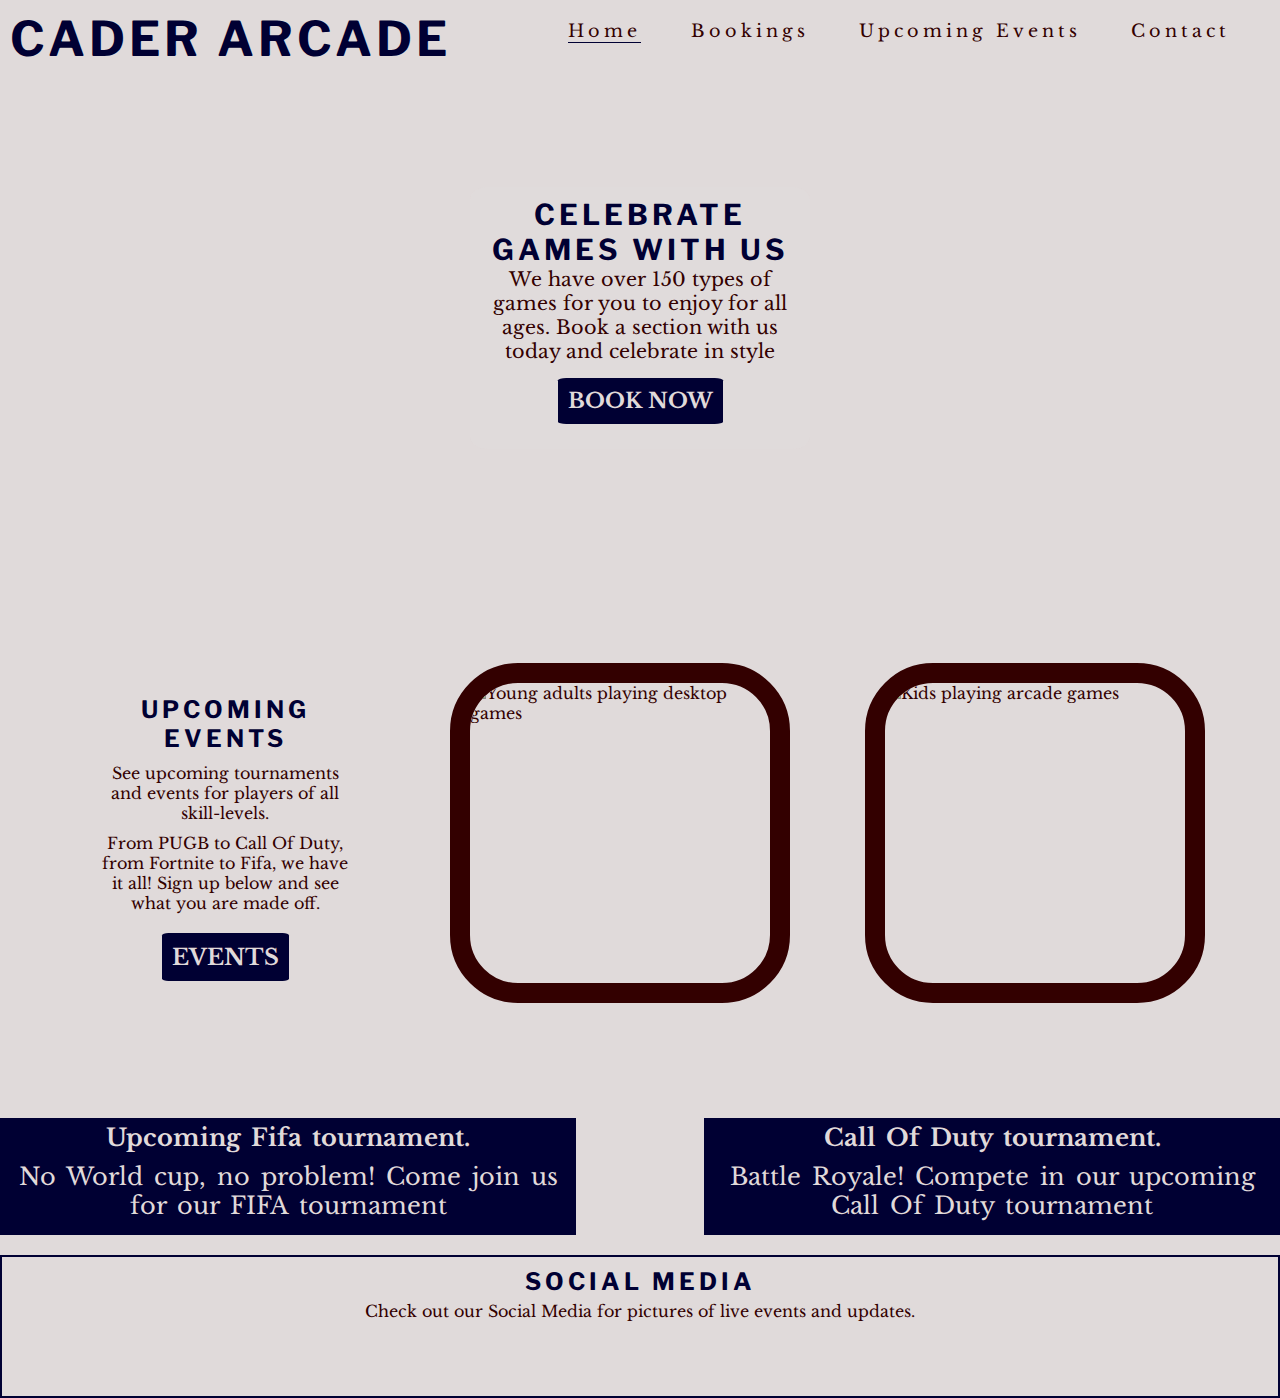
==== commit be223bed: "Add Alt attributes to images and add Aria labels to links in index" ====
--- a/index.html
+++ b/index.html
@@ -47,29 +47,30 @@
                 </p>
                 <!-- Link to Bookings page -->
                 <div class="book-button-outer">
-                    <a href="bookings.html" class="book-button">Book Now</a>
+                    <a href="bookings.html" class="book-button" aria-label="Opens bookings page">Book Now</a>
                 </div>
             </div>
         </div>
     </section>
 <!-- Events Section starts here -->
     <section id="events">
-        <!-- Upcoming Events link and description -->
+        <!-- Description of upcoming events -->
         <div id="events-info">
             <h2><i class="fa-solid fa-calendar-days"></i> Upcoming Events</h2>
             <p>See upcoming tournaments and events for players of all skill-levels.</p>
             <p>From PUGB to Call Of Duty, from
             Fortnite to Fifa, we have it all! Sign up below and see what you are made off. </p>
+            <!-- Link to upcoming events page -->
         <div class="event-button-outer">
-            <a href="events.html" class="event-button">Events</a>
+            <a href="events.html" class="event-button" aria-label="Opens upcoming events page">Events</a>
         </div>
     </div>
     <!-- Images of past events -->
         <div id="events-image">
-            <img src="https://jamsey911.github.io/CI.PP1.Cader-arcade/assets/images/gaming-group.jpg" alt="Gaming Group">
+            <img src="https://jamsey911.github.io/CI.PP1.Cader-arcade/assets/images/gaming-group.jpg" alt="Young adults playing desktop games">
         </div>
         <div id="kids-gaming">
-            <img src="https://jamsey911.github.io/CI.PP1.Cader-arcade/assets/images/kids-gaming.jpg" alt="Gaming kids">
+            <img src="https://jamsey911.github.io/CI.PP1.Cader-arcade/assets/images/kids-gaming.jpg" alt="Kids playing arcade games">
         </div>
     </section> 
         <!-- Events Banners -->
--- a/assets/css/style.css
+++ b/assets/css/style.css
@@ -18,16 +18,16 @@
     color: #000033;
     text-transform: uppercase;
 }
+/* Logo for all pages */
 #logo {
     font-size: 300%;
     float: left;
     padding: 10px 0 0 10px;
 }
-/* Navigation */
+/* Navigation for all pages */
 #menu {
     font-size: 110%;
     letter-spacing: 4px;
-    /* NEEDS TO BE CHECKED */
     display: flex;
     justify-content: flex-end;  
 }
@@ -94,6 +94,7 @@
     border: 2px solid #000033;
 }
 /* Events Section */
+/* Event details in Index */
 #events {
     height: 470px;
     width: 100%;
@@ -102,6 +103,7 @@
     margin: 30px 30px 30px 0;
     align-items: center;   
 }
+/* Event images in Index */
 #kids-gaming {
     width: 300px;
     height: 300px;
@@ -214,7 +216,6 @@
 /* Bookings section sarts here */
 .holder {
     background-color: #000033;
-    /* margin: 50px; */
     letter-spacing: 1px;
     font-weight: 400;
     color: #e0dada;
@@ -223,6 +224,7 @@
     clear: left;
     align-items: center;
 }
+/* Details for booking section in Bookings page */
 .form-time {
     padding: 50px;
     outline: 3px dashed rgb(244, 244, 196);
@@ -245,6 +247,7 @@
     padding: 20px;
     color: rgb(244, 244, 196);   
 }
+/* Form for making a booking in bookings page */
 .form-table {
     padding: 20px 0;
     margin: 0 auto;
@@ -257,7 +260,6 @@
 .form-book {
     display: grid;
     grid-row-gap: 20px;
-    background-color: #000033;
 }
 .form-field {
     display: flex;
@@ -287,7 +289,7 @@
 /* Events Page Starts Here */
 #event-hero-outer {
     min-height: 700px;
-    width: 100%;
+    clear: left;
     background-color: #000033; 
     display: flex;
     justify-content: space-around;
@@ -295,8 +297,9 @@
     flex-wrap: wrap;
     padding: 10px;    
 }
+/* Details for COD event here */
 #event-1 {
-    background: url(../images/cod-image.jpg);
+    /* background: url(../images/cod-image.jpg); */
     width: 300px;
     height: 400px;
     padding: 15px;
@@ -319,8 +322,9 @@
     background-color: rgba(224,218,218, 0.9);
     border-radius: 10%;
 }
+/* Details for FIFA event here */
 #event-2 {
-    background: url(../images/fifa-image.jpg) no-repeat center center;
+    /* background: url(../images/fifa-image.jpg) no-repeat center center; */
     width: 300px;
     height: 400px;
     padding: 15px;
@@ -347,9 +351,10 @@
 .disclaimer {
     color: red;
 }
+/* Sign up form for events in upcoming events page here */
 .form-event {
     background-color: #e0dada;
-    max-width: 300px;
+    max-width: 280px;
     padding: 15px;
     height: 400px;
     border-radius: 5%;
@@ -362,7 +367,7 @@
     width: 100%;
     height: 25px;
     margin: 5px 0 20px;
-    border: 1px solid #e0dada;
+    border: 1px solid #000033;
     border-radius: 2px;
 }
 .text-input:hover {
@@ -435,7 +440,7 @@
     list-style-type: none;  
     padding: 15px; 
 }
-/* Comment-From */
+/* Comment-Form */
 .comment-info {
     min-width: 320px;
     display: flex;
@@ -482,6 +487,8 @@
 /* Map Area */
 #map-area {
     border: 2px solid #000033;
+    width: 320px;
+    height: 450px;
 }
 /* 404 Error image page */
 .error-img {
@@ -526,13 +533,11 @@
         width: 300px; 
         height: 300px;
         display: block;
-        margin: 10px 0 10px 0;
-         
+        margin: 10px 0 10px 0; 
     }
     #events-info {
       width: auto;
-      margin: 0 50px 20px 50px;
-        
+      margin: 0 50px 20px 50px;  
     }    
     #hero-contact {
         justify-content: space-around;
@@ -542,6 +547,8 @@
     }
     .contact-open {
         flex-direction: row;
+        width: 100%;
+        justify-content: center;
     }
     #banner {
         flex-direction: column;
